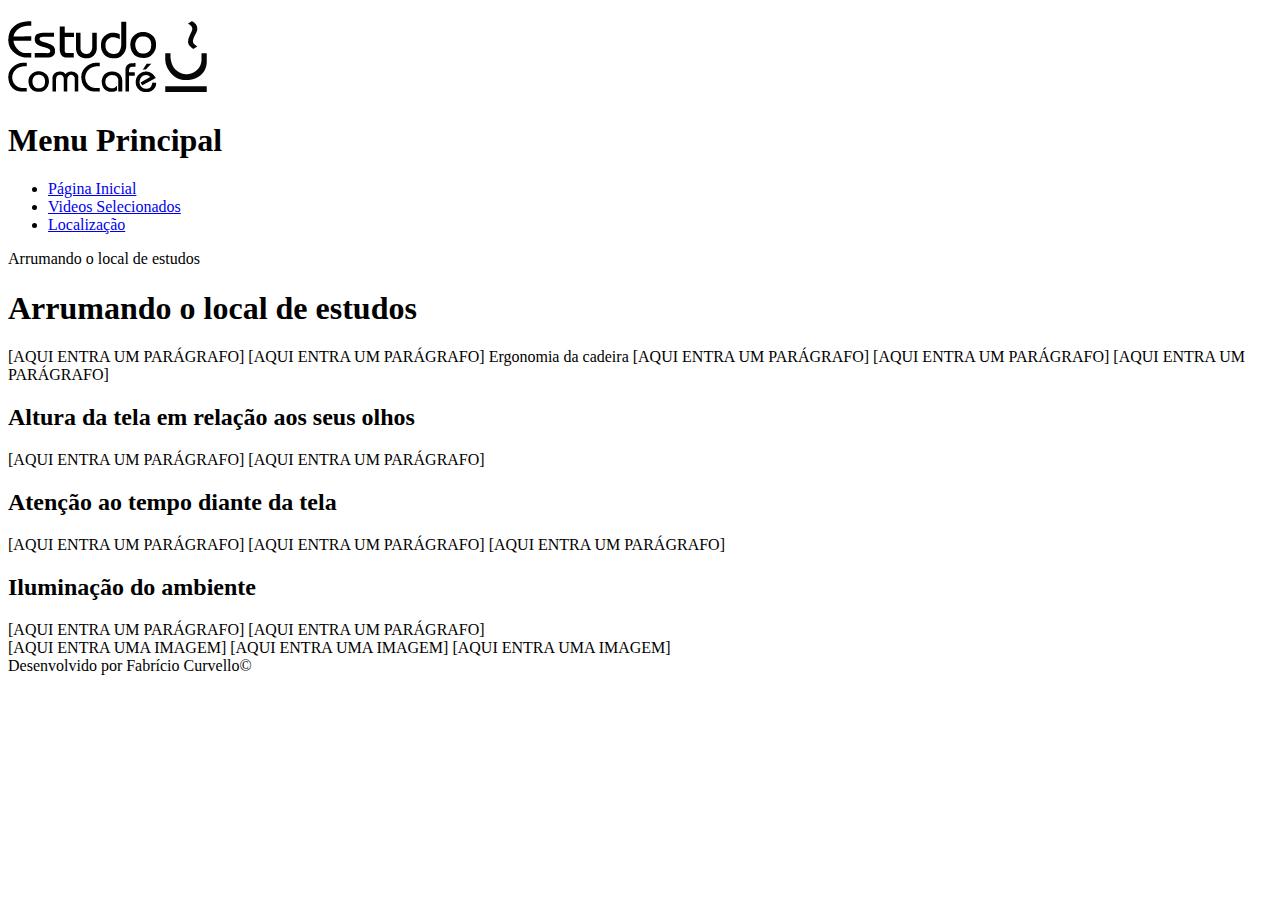
==== local.html @ 991d7116 "Estudo com Café" ====
<!DOCTYPE html>

<html lang="pt-br">

<head>
    <meta charset="UTF-8"/>
    <title> Estudo Com Café </title>
    <link rel="stylesheet" type="text/css" href="css/desktop.css">

</head>

<body>

<div id="interface">

<aside id="logo-menu">


     <header id="cabecalho">
     <h1>
            <a href="index.html">
                 <img src="imagens/logo.png">
            </a>
    </h1>
     </header>
    <nav id="menu">
        <h1> Menu Principal </h1>
        <ul>
            <li onmouseover="mudaFoto('_imagens/home.png')" onmouseout="mudaFoto ('_imagens/home.png')"><a href="index.html">Página Inicial</a></li>
           <li onmouseover="mudaFoto('_imagens/especificacoes.png')" onmouseout="mudaFoto ('_imagens/home.png')"><a href="video.html">Videos Selecionados</a></li>
            <li onmouseover="mudaFoto('_imagens/fotos.png')" onmouseout="mudaFoto ('_imagens/home.png')"><a href="local.html">Localização</a></li>
        </ul>
    </nav>
</aside>


    <section id="corpo">

    <article id="texto">
      Arrumando o local de estudos

<h1>Arrumando o local de estudos</h1>

[AQUI ENTRA UM PARÁGRAFO]
[AQUI ENTRA UM PARÁGRAFO]

</h2>Ergonomia da cadeira</h2>

[AQUI ENTRA UM PARÁGRAFO]
[AQUI ENTRA UM PARÁGRAFO]
[AQUI ENTRA UM PARÁGRAFO]

<h2>Altura da tela em relação aos seus olhos</h2>

[AQUI ENTRA UM PARÁGRAFO]
[AQUI ENTRA UM PARÁGRAFO]

<h2>Atenção ao tempo diante da tela</h2>

[AQUI ENTRA UM PARÁGRAFO]
[AQUI ENTRA UM PARÁGRAFO]
[AQUI ENTRA UM PARÁGRAFO]

<h2>Iluminação do ambiente</h2>

[AQUI ENTRA UM PARÁGRAFO]
[AQUI ENTRA UM PARÁGRAFO]        </article>

  </section>
    <aside id="imagens">
      [AQUI ENTRA UMA IMAGEM]
      [AQUI ENTRA UMA IMAGEM]
      [AQUI ENTRA UMA IMAGEM]
    </aside>


<footer id="rodape">
    Desenvolvido por Fabrício Curvello&copy;
</footer>
</div>
</body>
</html>
---- css/desktop.css ----
@charset "UTF-8";

@import url(http://fonts.googleapis.com/css?family=Titillium+Web);

@font-face {
    font-family: 'FonteLogo';
    src: url("../_fonts/bubblegum-sans-regular.otf");
}
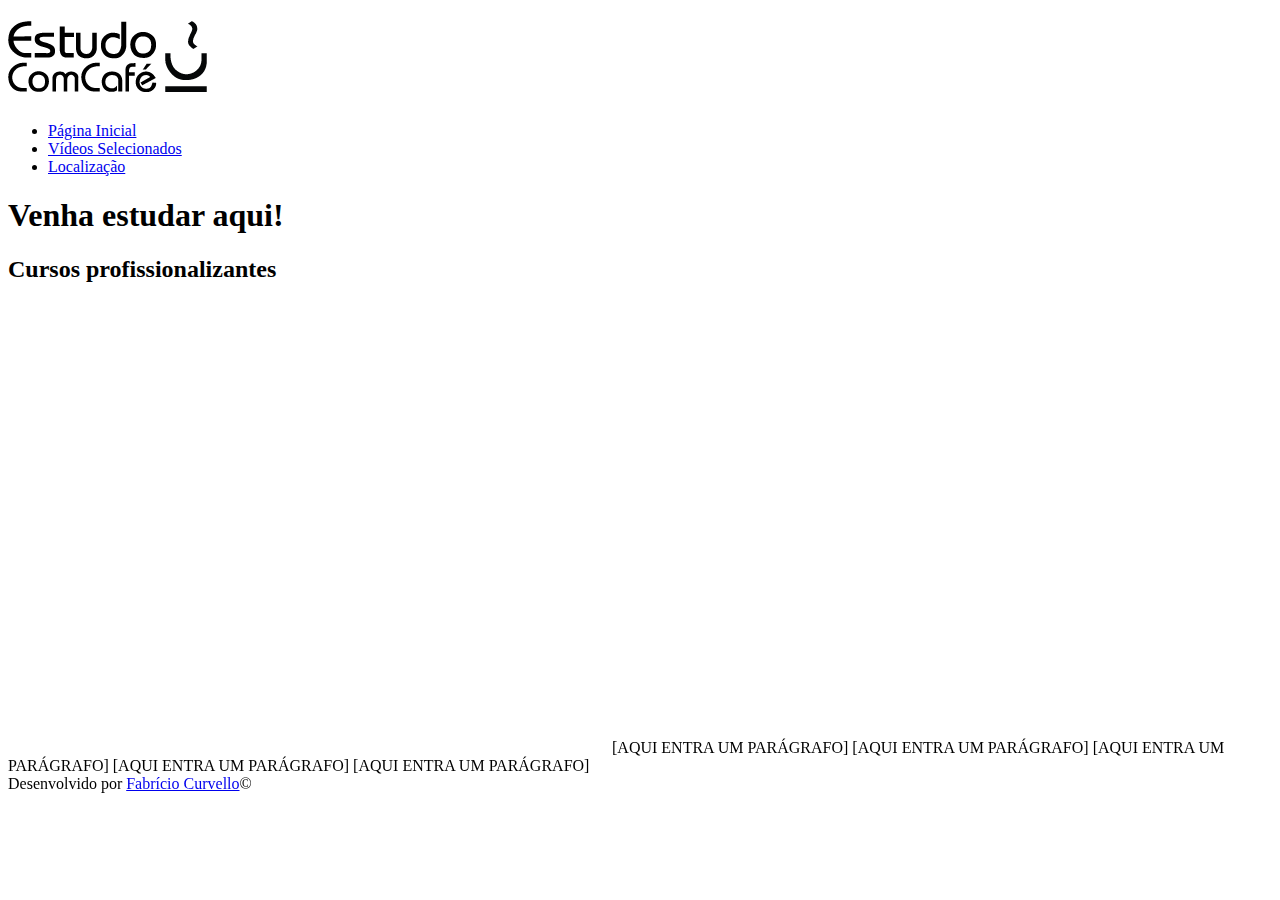
==== commit abca679d: "Todos Prontos" ====
--- a/local.html
+++ b/local.html
@@ -1,81 +1,47 @@
 <!DOCTYPE html>
-
-<html lang="pt-br">
-
+<html lang="en">
 <head>
-    <meta charset="UTF-8"/>
-    <title> Estudo Com Café </title>
-    <link rel="stylesheet" type="text/css" href="css/desktop.css">
+<meta charset="UTF-8">
+<title>Localização-Estudo Com Café</title>
+<link rel="stylesheet" type="text/css" href="desktop.css">
 
 </head>
+<body>
+<div id="interface">
+<aside id="logo-menu">
+<header>
+<h1>
+<a href="index.html">
+<img src="imagens/logo.png">
+</a>
+</h1>
+</header>
+<nav>
+<ul>
+<li><a href="index.html">Página Inicial</a></li>
+<li><a href="video.html">Vídeos Selecionados</a> </li>
+<li><a href="local.html">Localização</a></li>
+</ul>
+</nav>
+</aside>
+<section>
+<article id=artigo-interno>
+<h1>Venha estudar aqui!</h1>
 
-<body>
+<h2>Cursos profissionalizantes</h2>
 
-<div id="interface">
+<iframe src="https://www.google.com/maps/embed?pb=!1m18!1m12!1m3!1d2563.1431181391404!2d19.199407976956493!3d50.02741401773256!2m3!1f0!2f0!3f0!3m2!1i1024!2i768!4f13.1!3m3!1m2!1s0x4716be32014dffa1%3A0xe8e173d6821a53c5!2sCampo%20de%20concentra%C3%A7%C3%A3o%20de%20Auschwitz!5e0!3m2!1spt-BR!2sbr!4v1687789675557!5m2!1spt-BR!2sbr" width="600" height="450" style="border:0;" allowfullscreen="" loading="lazy" referrerpolicy="no-referrer-when-downgrade"></iframe>
 
-<aside id="logo-menu">
-
-
-     <header id="cabecalho">
-     <h1>
-            <a href="index.html">
-                 <img src="imagens/logo.png">
-            </a>
-    </h1>
-     </header>
-    <nav id="menu">
-        <h1> Menu Principal </h1>
-        <ul>
-            <li onmouseover="mudaFoto('_imagens/home.png')" onmouseout="mudaFoto ('_imagens/home.png')"><a href="index.html">Página Inicial</a></li>
-           <li onmouseover="mudaFoto('_imagens/especificacoes.png')" onmouseout="mudaFoto ('_imagens/home.png')"><a href="video.html">Videos Selecionados</a></li>
-            <li onmouseover="mudaFoto('_imagens/fotos.png')" onmouseout="mudaFoto ('_imagens/home.png')"><a href="local.html">Localização</a></li>
-        </ul>
-    </nav>
-</aside>
-
-
-    <section id="corpo">
-
-    <article id="texto">
-      Arrumando o local de estudos
-
-<h1>Arrumando o local de estudos</h1>
-
-[AQUI ENTRA UM PARÁGRAFO]
-[AQUI ENTRA UM PARÁGRAFO]
-
-</h2>Ergonomia da cadeira</h2>
 
 [AQUI ENTRA UM PARÁGRAFO]
 [AQUI ENTRA UM PARÁGRAFO]
 [AQUI ENTRA UM PARÁGRAFO]
-
-<h2>Altura da tela em relação aos seus olhos</h2>
-
 [AQUI ENTRA UM PARÁGRAFO]
 [AQUI ENTRA UM PARÁGRAFO]
-
-<h2>Atenção ao tempo diante da tela</h2>
-
-[AQUI ENTRA UM PARÁGRAFO]
-[AQUI ENTRA UM PARÁGRAFO]
-[AQUI ENTRA UM PARÁGRAFO]
-
-<h2>Iluminação do ambiente</h2>
-
-[AQUI ENTRA UM PARÁGRAFO]
-[AQUI ENTRA UM PARÁGRAFO]        </article>
-
-  </section>
-    <aside id="imagens">
-      [AQUI ENTRA UMA IMAGEM]
-      [AQUI ENTRA UMA IMAGEM]
-      [AQUI ENTRA UMA IMAGEM]
-    </aside>
-
-
+</article>
+</section>
 <footer id="rodape">
-    Desenvolvido por Fabrício Curvello&copy;
+Desenvolvido por <a href="https://github.com/PireX777" target="_blank">Fabrício Curvello</a>&copy;
 </footer>
 </div>
 </body>
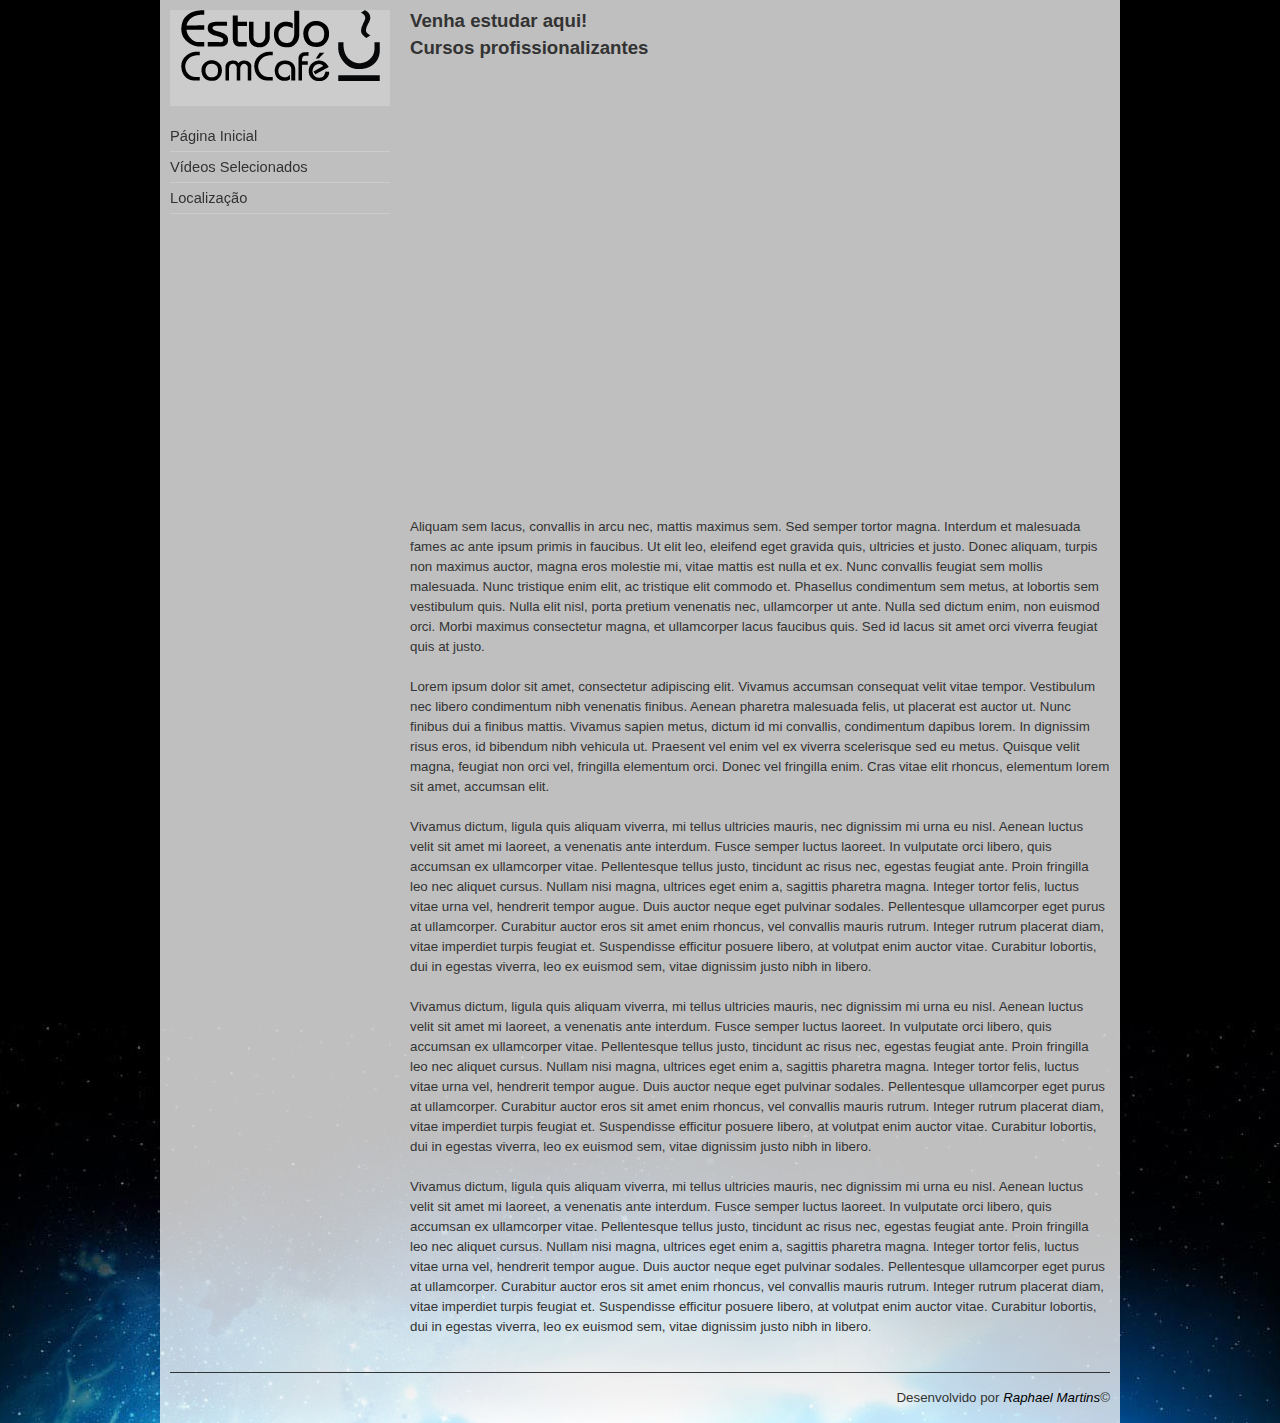
==== commit aee450bb: "Todos Prontos" ====
--- a/local.html
+++ b/local.html
@@ -3,7 +3,8 @@
 <head>
 <meta charset="UTF-8">
 <title>Localização-Estudo Com Café</title>
-<link rel="stylesheet" type="text/css" href="desktop.css">
+    <link rel="stylesheet" type="text/css" href="css/desktop.css" media="screen and (min-width: 1000px)">
+    <link rel="stylesheet" type="text/css" href="css/celular.css" media="screen and (max-width: 999px)">
 
 </head>
 <body>
@@ -30,18 +31,22 @@
 
 <h2>Cursos profissionalizantes</h2>
 
-<iframe src="https://www.google.com/maps/embed?pb=!1m18!1m12!1m3!1d2563.1431181391404!2d19.199407976956493!3d50.02741401773256!2m3!1f0!2f0!3f0!3m2!1i1024!2i768!4f13.1!3m3!1m2!1s0x4716be32014dffa1%3A0xe8e173d6821a53c5!2sCampo%20de%20concentra%C3%A7%C3%A3o%20de%20Auschwitz!5e0!3m2!1spt-BR!2sbr!4v1687789675557!5m2!1spt-BR!2sbr" width="600" height="450" style="border:0;" allowfullscreen="" loading="lazy" referrerpolicy="no-referrer-when-downgrade"></iframe>
+<iframe class="mapa" src="https://www.google.com/maps/embed?pb=!1m18!1m12!1m3!1d2563.1431181391404!2d19.199407976956493!3d50.02741401773256!2m3!1f0!2f0!3f0!3m2!1i1024!2i768!4f13.1!3m3!1m2!1s0x4716be32014dffa1%3A0xe8e173d6821a53c5!2sCampo%20de%20concentra%C3%A7%C3%A3o%20de%20Auschwitz!5e0!3m2!1spt-BR!2sbr!4v1687789675557!5m2!1spt-BR!2sbr"  style="border:0;" allowfullscreen="" loading="lazy" referrerpolicy="no-referrer-when-downgrade"></iframe>
 
 
-[AQUI ENTRA UM PARÁGRAFO]
-[AQUI ENTRA UM PARÁGRAFO]
-[AQUI ENTRA UM PARÁGRAFO]
-[AQUI ENTRA UM PARÁGRAFO]
-[AQUI ENTRA UM PARÁGRAFO]
+<p>Aliquam sem lacus, convallis in arcu nec, mattis maximus sem. Sed semper tortor magna. Interdum et malesuada fames ac ante ipsum primis in faucibus. Ut elit leo, eleifend eget gravida quis, ultricies et justo. Donec aliquam, turpis non maximus auctor, magna eros molestie mi, vitae mattis est nulla et ex. Nunc convallis feugiat sem mollis malesuada. Nunc tristique enim elit, ac tristique elit commodo et. Phasellus condimentum sem metus, at lobortis sem vestibulum quis. Nulla elit nisl, porta pretium venenatis nec, ullamcorper ut ante. Nulla sed dictum enim, non euismod orci. Morbi maximus consectetur magna, et ullamcorper lacus faucibus quis. Sed id lacus sit amet orci viverra feugiat quis at justo.</p>
+
+<p>Lorem ipsum dolor sit amet, consectetur adipiscing elit. Vivamus accumsan consequat velit vitae tempor. Vestibulum nec libero condimentum nibh venenatis finibus. Aenean pharetra malesuada felis, ut placerat est auctor ut. Nunc finibus dui a finibus mattis. Vivamus sapien metus, dictum id mi convallis, condimentum dapibus lorem. In dignissim risus eros, id bibendum nibh vehicula ut. Praesent vel enim vel ex viverra scelerisque sed eu metus. Quisque velit magna, feugiat non orci vel, fringilla elementum orci. Donec vel fringilla enim. Cras vitae elit rhoncus, elementum lorem sit amet, accumsan elit.</p>
+
+<p>Vivamus dictum, ligula quis aliquam viverra, mi tellus ultricies mauris, nec dignissim mi urna eu nisl. Aenean luctus velit sit amet mi laoreet, a venenatis ante interdum. Fusce semper luctus laoreet. In vulputate orci libero, quis accumsan ex ullamcorper vitae. Pellentesque tellus justo, tincidunt ac risus nec, egestas feugiat ante. Proin fringilla leo nec aliquet cursus. Nullam nisi magna, ultrices eget enim a, sagittis pharetra magna. Integer tortor felis, luctus vitae urna vel, hendrerit tempor augue. Duis auctor neque eget pulvinar sodales. Pellentesque ullamcorper eget purus at ullamcorper. Curabitur auctor eros sit amet enim rhoncus, vel convallis mauris rutrum. Integer rutrum placerat diam, vitae imperdiet turpis feugiat et. Suspendisse efficitur posuere libero, at volutpat enim auctor vitae. Curabitur lobortis, dui in egestas viverra, leo ex euismod sem, vitae dignissim justo nibh in libero.</p>
+
+<p>Vivamus dictum, ligula quis aliquam viverra, mi tellus ultricies mauris, nec dignissim mi urna eu nisl. Aenean luctus velit sit amet mi laoreet, a venenatis ante interdum. Fusce semper luctus laoreet. In vulputate orci libero, quis accumsan ex ullamcorper vitae. Pellentesque tellus justo, tincidunt ac risus nec, egestas feugiat ante. Proin fringilla leo nec aliquet cursus. Nullam nisi magna, ultrices eget enim a, sagittis pharetra magna. Integer tortor felis, luctus vitae urna vel, hendrerit tempor augue. Duis auctor neque eget pulvinar sodales. Pellentesque ullamcorper eget purus at ullamcorper. Curabitur auctor eros sit amet enim rhoncus, vel convallis mauris rutrum. Integer rutrum placerat diam, vitae imperdiet turpis feugiat et. Suspendisse efficitur posuere libero, at volutpat enim auctor vitae. Curabitur lobortis, dui in egestas viverra, leo ex euismod sem, vitae dignissim justo nibh in libero.</p>
+
+<p>Vivamus dictum, ligula quis aliquam viverra, mi tellus ultricies mauris, nec dignissim mi urna eu nisl. Aenean luctus velit sit amet mi laoreet, a venenatis ante interdum. Fusce semper luctus laoreet. In vulputate orci libero, quis accumsan ex ullamcorper vitae. Pellentesque tellus justo, tincidunt ac risus nec, egestas feugiat ante. Proin fringilla leo nec aliquet cursus. Nullam nisi magna, ultrices eget enim a, sagittis pharetra magna. Integer tortor felis, luctus vitae urna vel, hendrerit tempor augue. Duis auctor neque eget pulvinar sodales. Pellentesque ullamcorper eget purus at ullamcorper. Curabitur auctor eros sit amet enim rhoncus, vel convallis mauris rutrum. Integer rutrum placerat diam, vitae imperdiet turpis feugiat et. Suspendisse efficitur posuere libero, at volutpat enim auctor vitae. Curabitur lobortis, dui in egestas viverra, leo ex euismod sem, vitae dignissim justo nibh in libero.</p>
 </article>
 </section>
 <footer id="rodape">
-Desenvolvido por <a href="https://github.com/PireX777" target="_blank">Fabrício Curvello</a>&copy;
+Desenvolvido por <a href="https://github.com/PireX777" target="_blank">Raphael Martins</a>&copy;
 </footer>
 </div>
 </body>
--- a/css/desktop.css
+++ b/css/desktop.css
@@ -0,0 +1,234 @@
+@charset "UTF-8";
+
+* {
+    margin: 0px;
+    padding:0px;
+    border: 0px;
+}
+
+body {
+    width: 100%;
+    font-family: Verdana, Geneva, sans-serif;
+    font-size: 10pt;
+    color: #333;
+    background: #000 url("../imagens/fundo-baixo.jpg") no-repeat center bottom;
+}
+
+h1 {
+    font-size: 14pt;
+    padding-bottom: 5px;
+}
+
+h2{
+    font-size: 14pt;
+    padding-bottom: 5px;
+}
+
+p {
+    margin: 0px 0px 20px;
+    line-height: 1.5em;
+}
+
+div#interface{
+    width: 940px;
+    padding: 10px 10px 0px 10px;
+    background-color: rgba(255, 255, 255,0.75);
+    margin: auto;
+    box-shadow: 1px; 1px 1px 1px;
+}
+
+aside#logo-menu {
+    width: 220px;
+    float: left;
+    position: fixed;
+}
+
+header {
+    width: 100%;
+    height: 100%;
+    text-align: center;
+    background-color: #ccc;
+}
+
+header, section article, section.imagem, section{
+    margin: 0px 0px 15px 0px;
+}
+nav ul li {
+    list-style: none;
+    line-height: 30px;
+    border-bottom: 1px solid #ccc;
+}
+
+nav ul li a {
+    color: #333;
+    text-decoration: none;
+    display: block;
+    font-size: 11pt;
+    transition: 0.5s ease 0.3s;
+}
+nav ul li a:hover{
+    color: #fff;
+    background-color: #333;
+    text-indent: 20px;
+}
+
+section{
+    width: 700px;
+    float: right;
+}
+
+article#texto {
+    width: 380px;
+    float: left;
+}
+
+aside#imagem {
+    width:300px;
+    float:right;
+}
+
+.imagem {
+    width: 300px;
+}
+
+footer {
+    clear: both;/* limpa o efeito dos floats anteriores*/
+    line-height: 50px;
+    width: 100%;
+    text-align: right;
+    border-top: 1px solid #333;
+}
+
+header img }@charset "UTF-8";
+
+* {
+    margin: 0px;
+    padding:0px;
+    border: 0px;
+}
+
+body {
+    width: 100%;
+    font-family: Verdana, Geneva, sans-serif;
+    font-size: 10pt;
+    color: #333;
+    background: #000 url("../imagens/fundo-baixo.jpg") no-repeat center bottom;
+}
+
+h1 {
+    font-size: 14pt;
+    padding-bottom: 5px;
+}
+
+h2{
+    font-size: 14pt;
+    padding-bottom: 5px;
+}
+
+p {
+    margin: 0px 0px 20px;
+    line-height: 1.5em;
+}
+
+div#interface{
+    width: 940px;
+    padding: 10px 10px 0px 10px;
+    background-color: rgba(255, 255, 255,0.75);
+    margin: auto;
+    box-shadow: 1px; 1px 1px 1px;
+}
+
+aside#logo-menu {
+    width: 220px;
+    float: left;
+    position: fixed;
+}
+
+header {
+    width: 100%;
+    height: 100%;
+    text-align: center;
+    background-color: #ccc;
+}
+
+header, section article, section.imagem, section{
+    margin: 0px 0px 15px 0px;
+}
+nav ul li {
+    list-style: none;
+    line-height: 30px;
+    border-bottom: 1px solid #ccc;
+}
+
+nav ul li a {
+    color: #333;
+    text-decoration: none;
+    display: block;
+    font-size: 11pt;
+    transition: 0.5s ease 0.3s;
+}
+nav ul li a:hover{
+    color: #fff;
+    background-color: #333;
+    text-indent: 20px;
+}
+
+section{
+    width: 700px;
+    float: right;
+}
+
+article#texto {
+    width: 380px;
+    float: left;
+}
+
+aside#imagem {
+    width:300px;
+    float:right;
+}
+
+.imagem {
+    width: 300px;
+}
+
+.video {
+    width: 560px;
+    height: 315px;
+}
+
+article#artigo-interno{
+width: 100%;
+}
+
+footer {
+    clear: both;/* limpa o efeito dos floats anteriores*/
+    line-height: 50px;
+    width: 100%;
+    text-align: right;
+    border-top: 1px solid #333;
+}
+
+footer a{
+    color: #000;
+    font-style: italic;
+    font-size: 10pt;
+    text-decoration: none;
+}
+
+header img{
+margin: 0px 0px 15px 0px;
+}
+
+footer a{
+    color: #000;
+    font-style: italic;
+    font-size: 10pt;
+    text-decoration: none;
+}
+
+.mapa {
+    width: 600px;
+    height: 450px;
+
+}--- a/css/celular.css
+++ b/css/celular.css
@@ -0,0 +1,128 @@
+@charset "UTF-8";
+
+* {
+margin: 0px;
+padding: 0px;
+border: 0px;
+}
+
+body {
+width: 100%;
+font-family: Verdana, Geneva, sans-serif;
+font-size: 2.5rem;
+color: #333;
+background: #000 url("../imagens/fundo-baixo.jpg") no-repeat center bottom;
+}
+
+h1 {
+font-size: 4rem;
+padding: 1.5rem 0rem 2rem 0rem;
+}
+
+h2 {
+font-size: 3rem;
+padding: 1rem 0rem 1.5rem 0rem;
+}
+
+p {
+margin: 0rem 0rem 2rem 0rem;
+line-height: 4rem;
+}
+
+div#interface {
+max-width: 900px;
+min-width: 300px;
+padding: 20px;
+background-color: rgba(255, 255, 255, 0.90);
+margin: auto;
+}
+
+aside#logo-menu {
+width: 100%;
+}
+
+header {
+width: 100%;
+text-align: center;
+background-color: #fff;
+}
+
+header img {
+margin: 12px 0px 10px 0px;
+width: 80%;
+}
+
+header, section article, .imagem, section {
+margin: 0px 0px 15px 0px;
+}
+
+nav ul li {
+list-style: none;
+line-height: 4rem;
+border-bottom: 0.2rem solid #ccc;
+}
+
+nav ul li a {
+padding: 2rem 0rem 2rem 2rem;
+background-color: #333;
+color: #fff;
+text-decoration: none;
+display: block;
+font-size: 2.3rem;
+transition: all 0.3s;
+}
+
+nav ul li a:hover {
+color: #333;
+background-color: #cecece;
+text-indent: 4rem;
+}
+
+section {
+width: 700px;
+float: right;
+}
+
+article#texto {
+width: 380px;
+float: left;
+}
+
+article#artigo-interno {
+width: 100%;
+float: left;
+}
+
+aside#imagens {
+width: 300px;
+float: right;
+}
+
+.imagem {
+width: 300px;
+}
+
+.video {
+width: 560px;
+height: 315px;
+}
+
+.mapa {
+width: 700px;
+height: 450px;
+}
+
+footer {
+clear: both; /* limpa o efeito dos floats anteriores */
+width: 100%;
+line-height: 50px;
+text-align: right;
+border-top: 1px solid #333;
+}
+
+footer a {
+color: #000;
+text-decoration: none;
+font-size: 10pt;
+font-style: italic;
+}